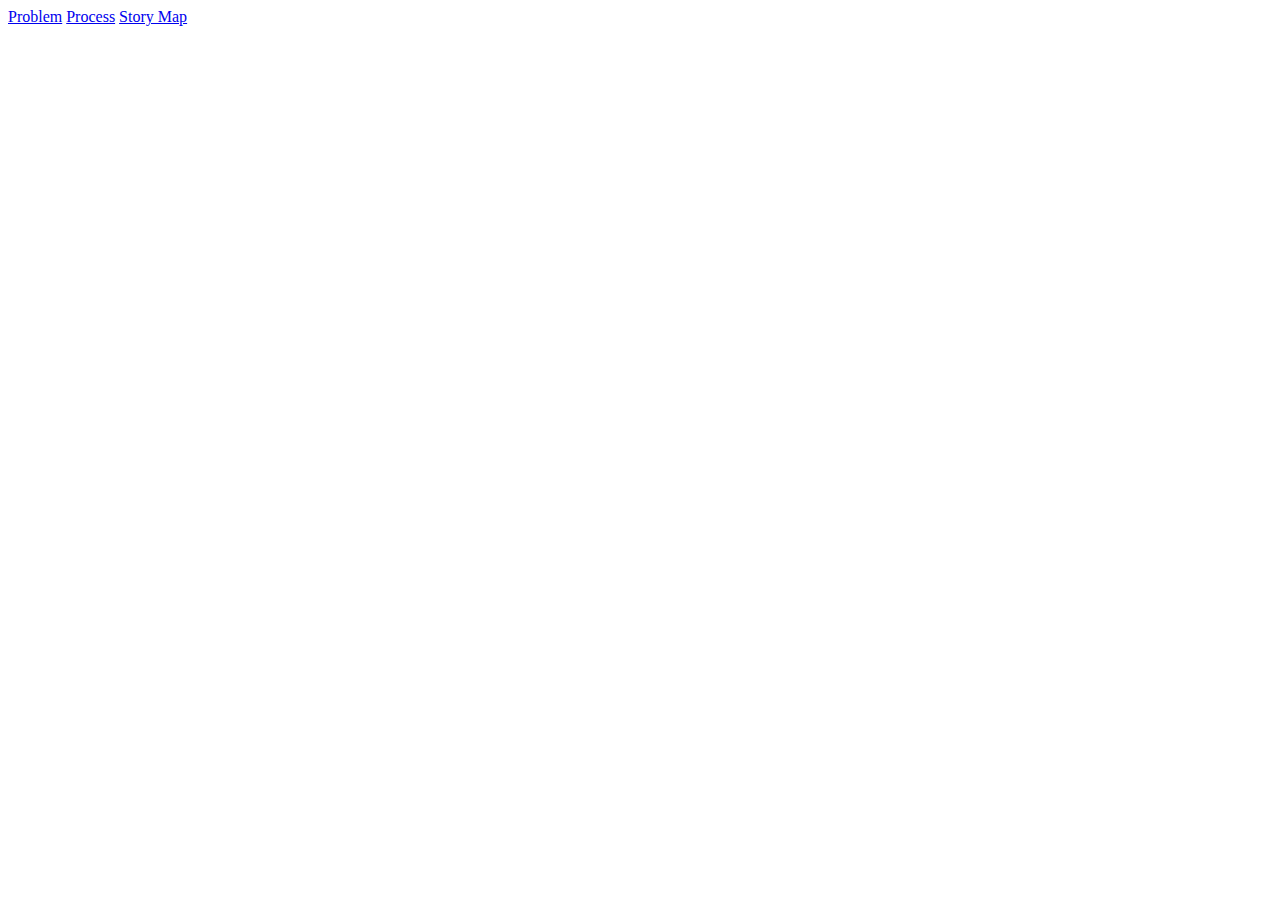
==== problem.html @ 882b25c2 "CSS" ====
<!DOCTYPE html>
<html lang="en-us"><head><meta http-equiv="Content-Type" content="text/html; charset=UTF-8">
    <title>Story Map</title>
		<meta name="viewport" content="width=device-width, initial-scale=1.0, maximum-scale=1.0, user-scalable=0">
    <link href="./Documentation_files/css" rel="stylesheet">
    <!-- NAV BAR -->
    <div class="navbar">
        <!--linkbar-->
        <a href="problem.html">Problem</a>
        <a href="process.html">Process</a>
        <a href="storymap.html">Story Map</a>
    </div>
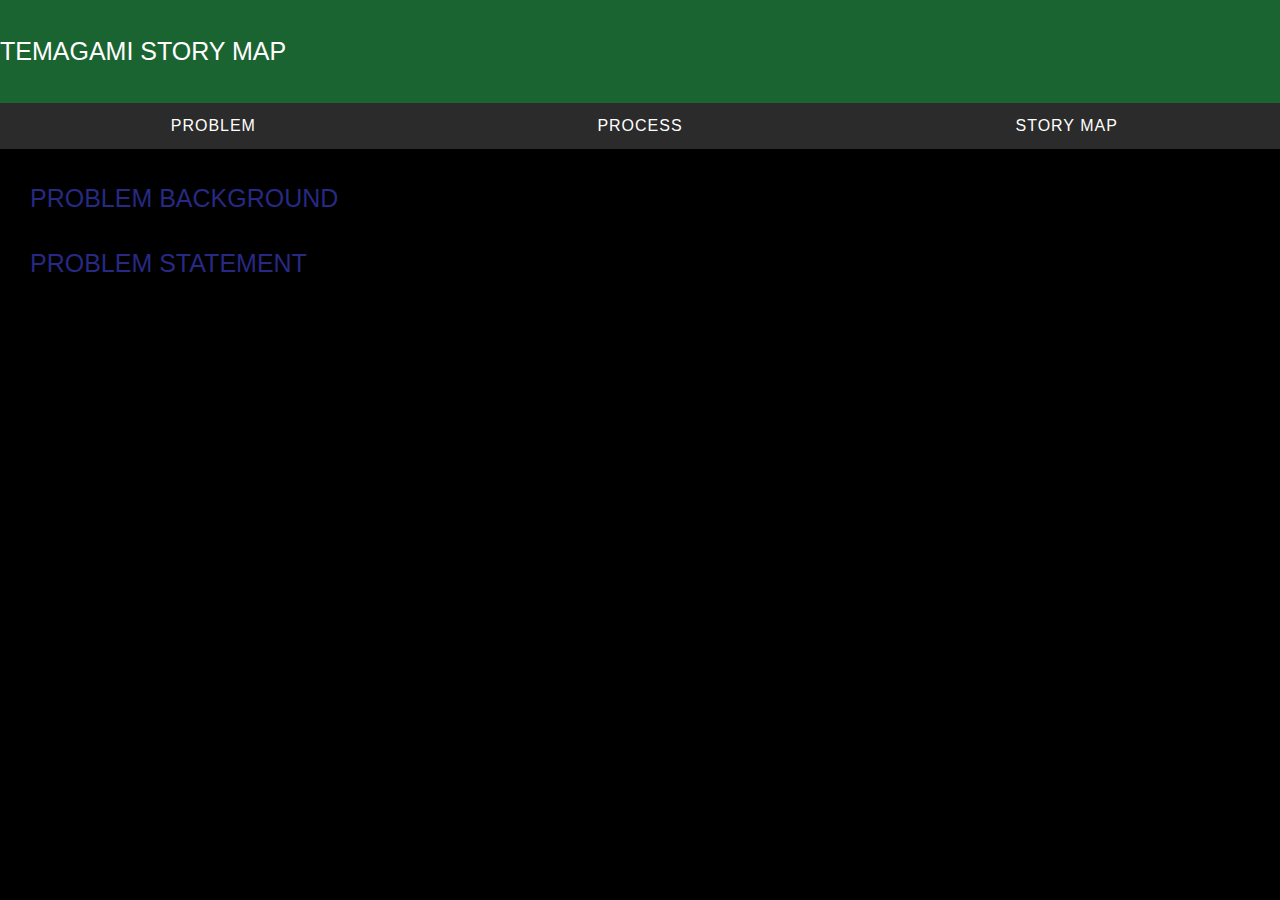
==== commit 263433e8: "CSS" ====
--- a/problem.html
+++ b/problem.html
@@ -1,12 +1,29 @@
 <!DOCTYPE html>
-<html lang="en-us"><head><meta http-equiv="Content-Type" content="text/html; charset=UTF-8">
-    <title>Story Map</title>
-		<meta name="viewport" content="width=device-width, initial-scale=1.0, maximum-scale=1.0, user-scalable=0">
-    <link href="./Documentation_files/css" rel="stylesheet">
-    <!-- NAV BAR -->
-    <div class="navbar">
-        <!--linkbar-->
-        <a href="problem.html">Problem</a>
-        <a href="process.html">Process</a>
-        <a href="storymap.html">Story Map</a>
-    </div>+<html lang="en-us">
+
+<head>
+  <meta http-equiv="Content-Type" content="text/html; charset=UTF-8">
+  <title>Story Map</title>
+  <meta name="viewport" content="width=device-width, initial-scale=1.0, maximum-scale=1.0, user-scalable=0">
+  <link href="css\style.css" rel="stylesheet">
+</head>
+
+<body>
+  <!-- Title -->
+  <div class="title">
+    <h1>Temagami Story Map</h1>
+  </div>
+
+  <!-- Navigation Bar -->
+  <div class="navbar">
+    <a href="problem.html" class="topbutton homebutton">Problem</a>
+    <a href="process.html" class="topbutton">Process</a>
+    <a href="storymap.html" class="topbutton">Story Map</a>
+  </div>
+
+  <!-- Problem Statement -->
+  <div class="problemstatement">
+    <h2>Problem Background</h2>
+    <h2>Problem Statement</h2>
+  </div>
+</body>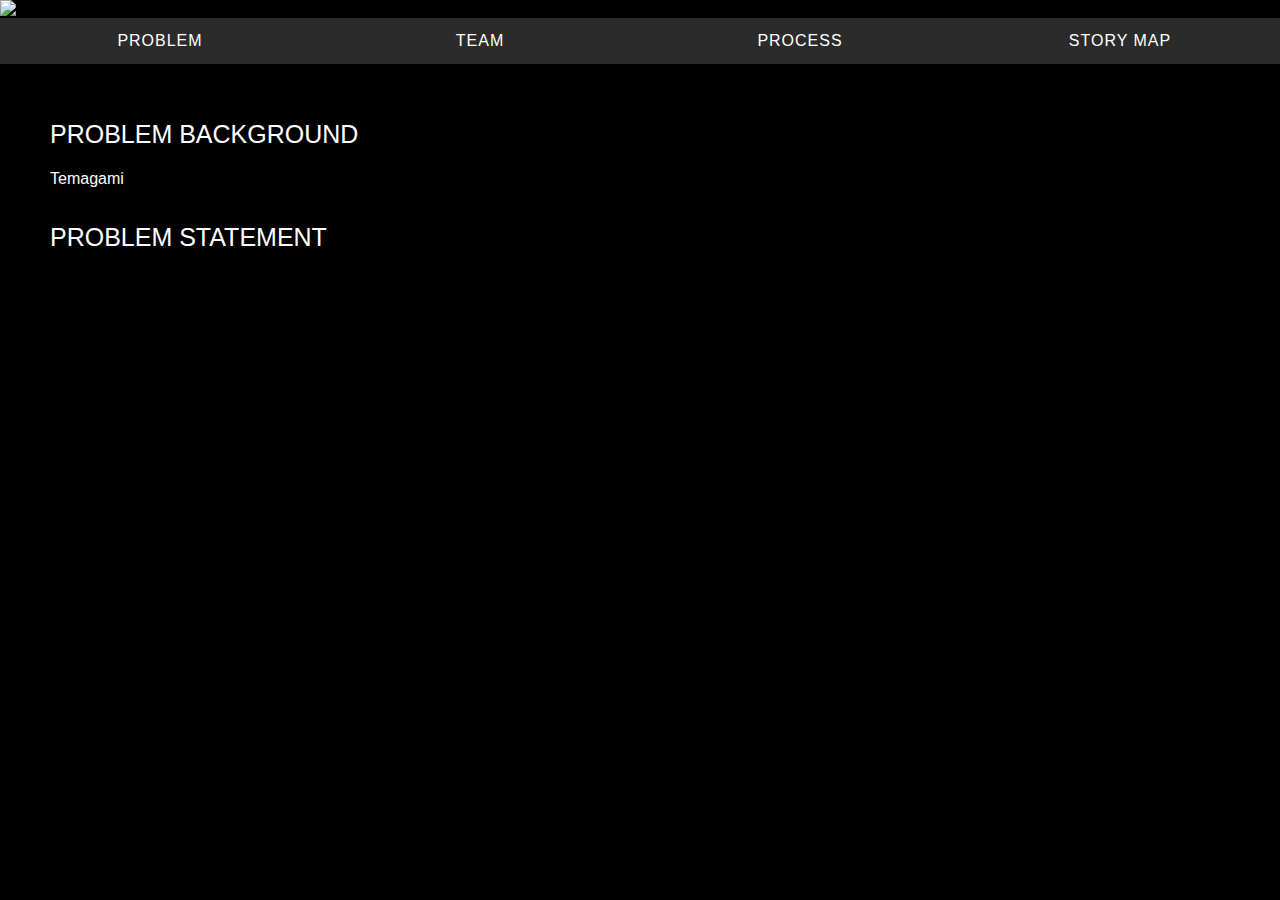
==== commit 3f33aa25: "Updating pages" ====
--- a/problem.html
+++ b/problem.html
@@ -9,21 +9,28 @@
 </head>
 
 <body>
-  <!-- Title -->
+  <!-- Header -->
+  <div class="header">
+    <img src="images\cover.jpg.png" alt="Temagami Header" style="width:100%">
+  </div>
+
+  <!-- Title
   <div class="title">
     <h1>Temagami Story Map</h1>
-  </div>
+  </div> -->
 
   <!-- Navigation Bar -->
   <div class="navbar">
     <a href="problem.html" class="topbutton homebutton">Problem</a>
+    <a href="team.html" class="topbutton">Team</a>
     <a href="process.html" class="topbutton">Process</a>
     <a href="storymap.html" class="topbutton">Story Map</a>
   </div>
 
   <!-- Problem Statement -->
-  <div class="problemstatement">
+  <div class="content">
     <h2>Problem Background</h2>
+    <p>Temagami</p>
     <h2>Problem Statement</h2>
   </div>
 </body>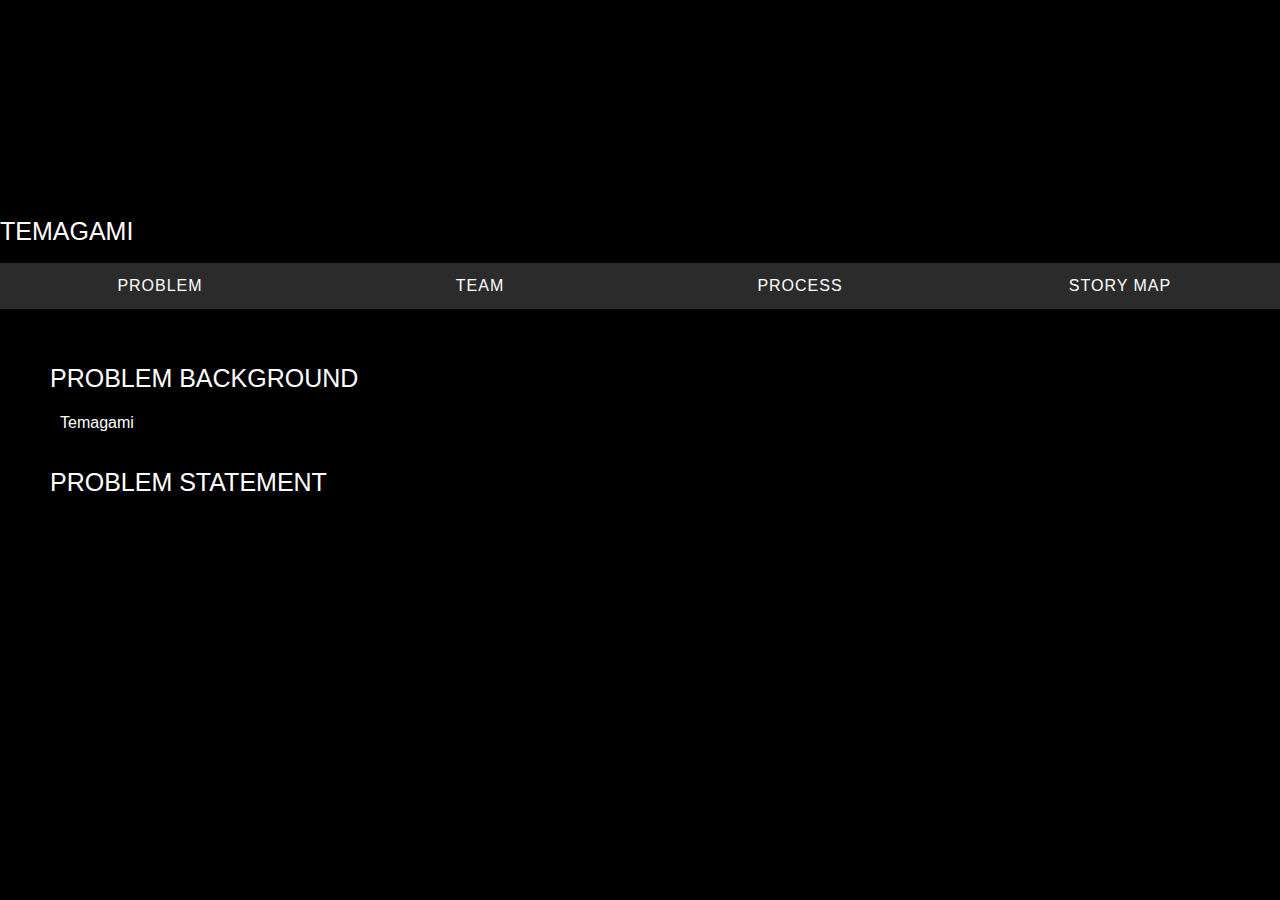
==== commit 4cf0782f: "Header test" ====
--- a/problem.html
+++ b/problem.html
@@ -11,13 +11,8 @@
 <body>
   <!-- Header -->
   <div class="header">
-    <img src="images\cover.jpg.png" alt="Temagami Header" style="width:100%">
+    <h1>Temagami</h1>
   </div>
-
-  <!-- Title
-  <div class="title">
-    <h1>Temagami Story Map</h1>
-  </div> -->
 
   <!-- Navigation Bar -->
   <div class="navbar">
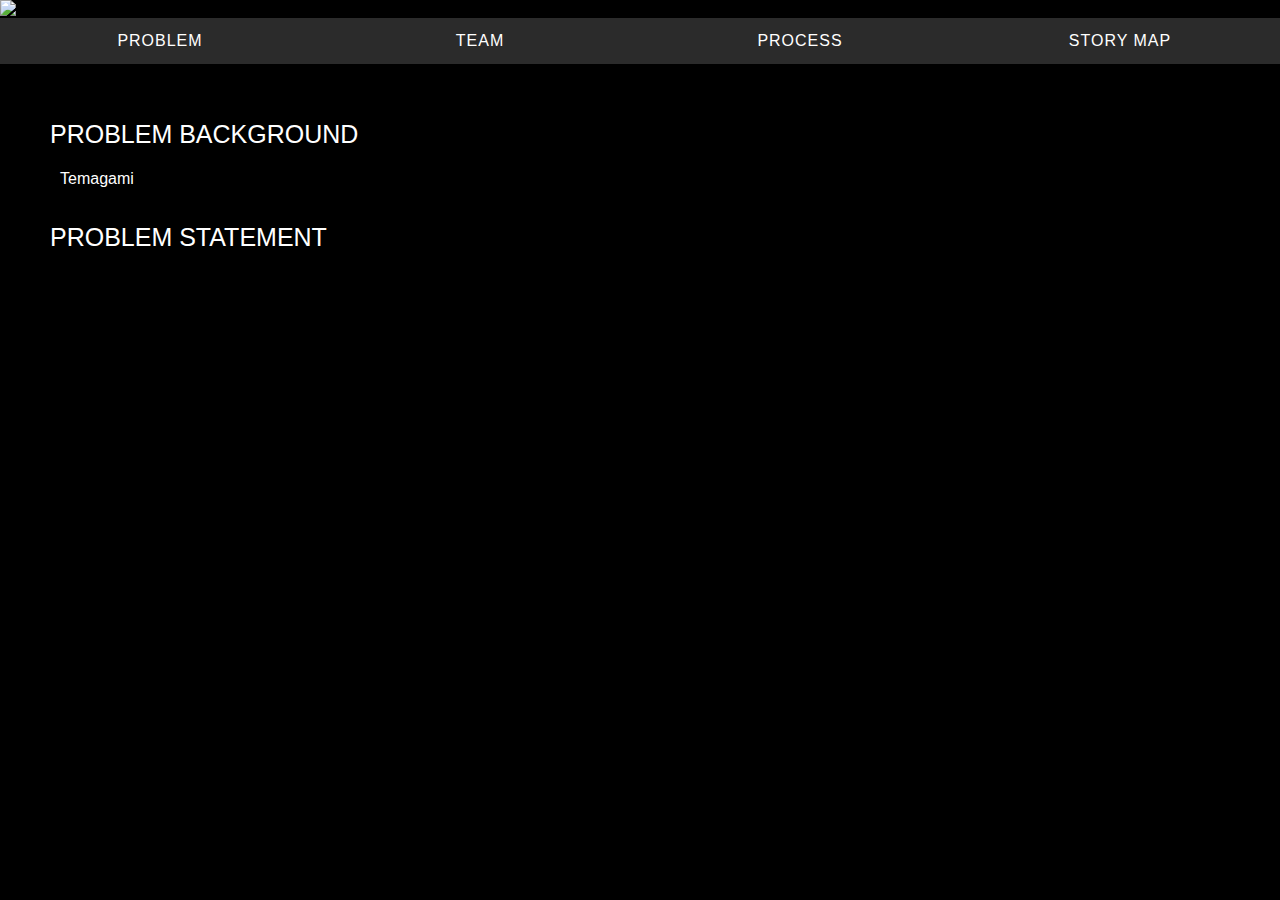
==== commit f6723a12: "Updating header" ====
--- a/problem.html
+++ b/problem.html
@@ -11,7 +11,7 @@
 <body>
   <!-- Header -->
   <div class="header">
-    <h1>Temagami</h1>
+    <img src="images\cover.jpg" alt="Temagami Header" style="width:100%">
   </div>
 
   <!-- Navigation Bar -->
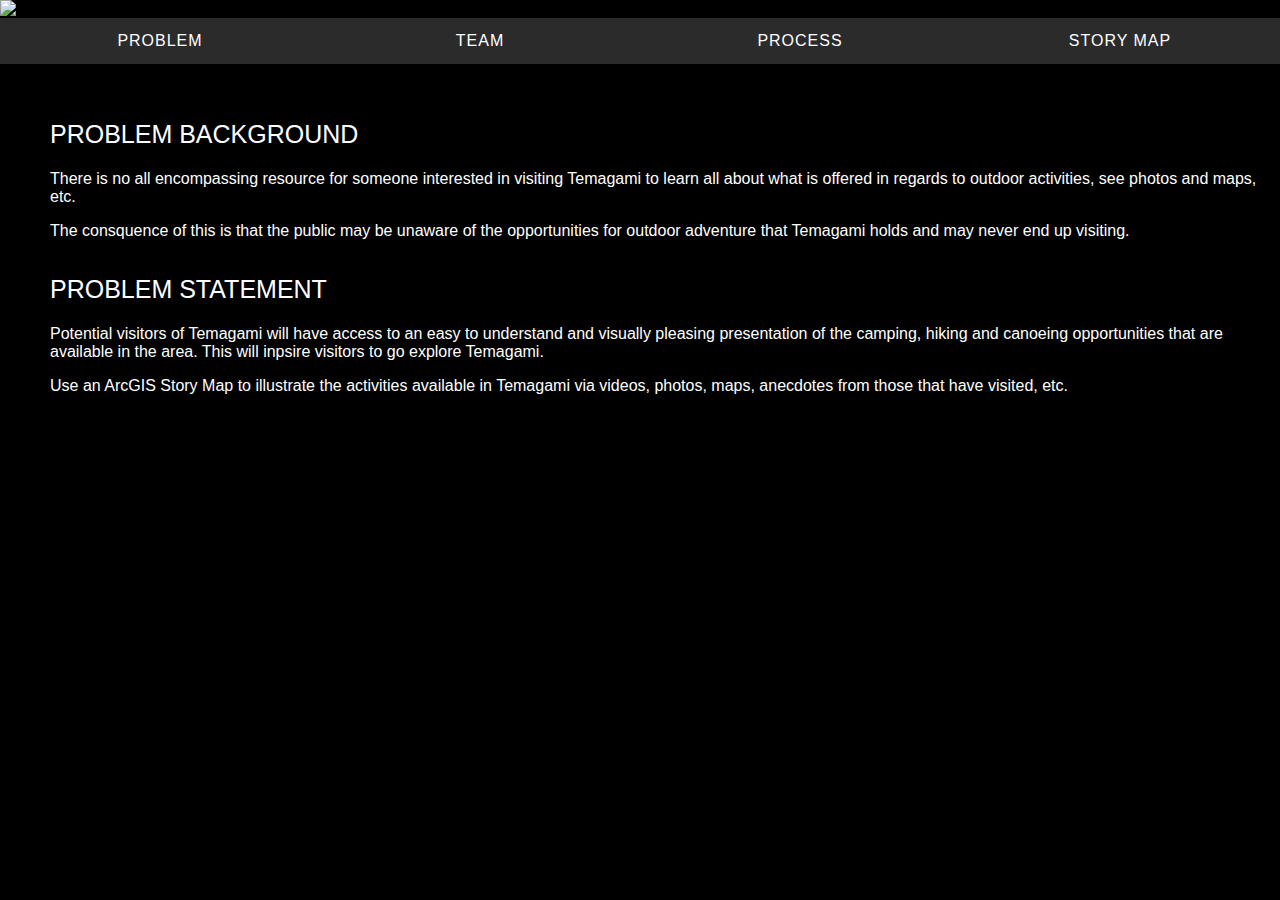
==== commit cfc5e56a: "Updating content on all pages" ====
--- a/problem.html
+++ b/problem.html
@@ -25,7 +25,10 @@
   <!-- Problem Statement -->
   <div class="content">
     <h2>Problem Background</h2>
-    <p>Temagami</p>
+    <p>There is no all encompassing resource for someone interested in visiting Temagami to learn all about what is offered in regards to outdoor activities, see photos and maps, etc.</p>
+    <p>The consquence of this is that the public may be unaware of the opportunities for outdoor adventure that Temagami holds and may never end up visiting.</p>
     <h2>Problem Statement</h2>
+    <p>Potential visitors of Temagami will have access to an easy to understand and visually pleasing presentation of the camping, hiking and canoeing opportunities that are available in the area. This will inpsire visitors to go explore Temagami.</p>
+    <p>Use an ArcGIS Story Map to illustrate the activities available in Temagami via videos, photos, maps, anecdotes from those that have visited, etc.</p>
   </div>
 </body>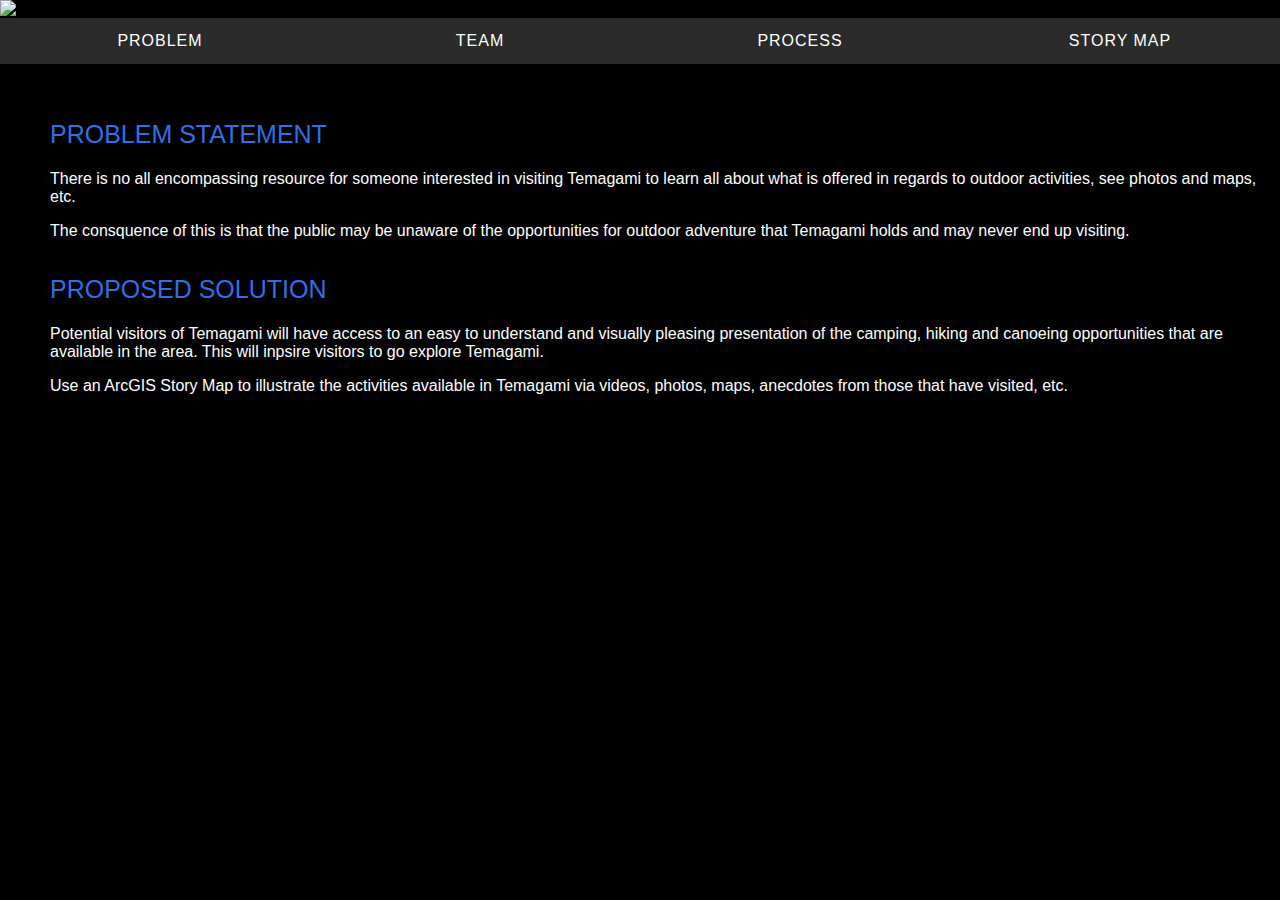
==== commit dff41b1d: "Updating text" ====
--- a/problem.html
+++ b/problem.html
@@ -24,10 +24,10 @@
 
   <!-- Problem Statement -->
   <div class="content">
-    <h2>Problem Background</h2>
+    <h2>Problem Statement</h2>
     <p>There is no all encompassing resource for someone interested in visiting Temagami to learn all about what is offered in regards to outdoor activities, see photos and maps, etc.</p>
     <p>The consquence of this is that the public may be unaware of the opportunities for outdoor adventure that Temagami holds and may never end up visiting.</p>
-    <h2>Problem Statement</h2>
+    <h2>Proposed Solution</h2>
     <p>Potential visitors of Temagami will have access to an easy to understand and visually pleasing presentation of the camping, hiking and canoeing opportunities that are available in the area. This will inpsire visitors to go explore Temagami.</p>
     <p>Use an ArcGIS Story Map to illustrate the activities available in Temagami via videos, photos, maps, anecdotes from those that have visited, etc.</p>
   </div>
